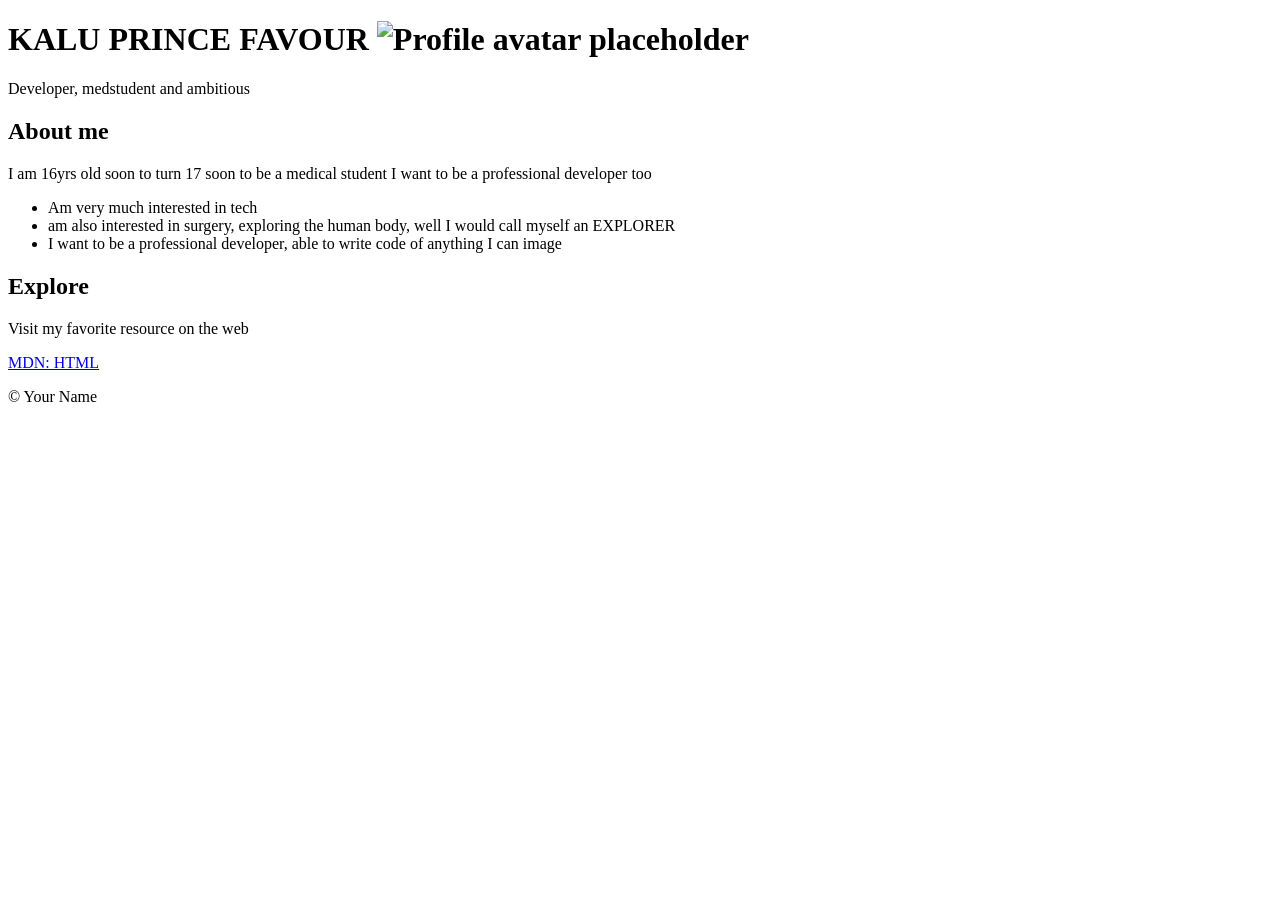
==== index.html @ f216c12e "Update index.html" ====
<!doctype html><html><head><meta charset="utf-8">
<meta name="viewport"content="width=device-width, initial scale=1><title>favoy kay-Portfolio</title>
<link rel="stylesheet" href="assets/css/style.css"></head>
<body><header>
<h1>KALU PRINCE FAVOUR
<img src="https://picsum.photos/200" alt="Profile avatar placeholder">
</h1>
<p>Developer, medstudent and ambitious</p>
</header>
<main>
  <section>
    <h2>About me</h2>
    <p>I am 16yrs old soon to turn 17 
soon to be a medical student 
I want to be a professional developer too</p>
    <ul>
      <li>Am very much interested in tech</li>
      <li>am also interested in surgery, exploring the human body, well I would call myself an <stronger>EXPLORER</strong></li>
      <li>I want to be a professional developer, able to write code of anything I can image</li>
    </ul>
  </section>
  <section>
    <h2>Explore</h2>
    <p>Visit my favorite resource on the web</p>
    <a href="https://developer.mozilla.org/en-US/docs/Web/HTML">MDN: HTML</a>
  </section>
</main>
<footer>
  <p>© <span id="year"></span> Your Name</p>
</footer></body></html>
---- assets/css/style.css ----
html { font-family: system-ui, -apple-system, Segoe UI, Roboto, Arial, sans-serif; }
body { margin: 2rem; line-height: 1.6; }
header h1 { margin: 0 0 .25rem; }
img { max-width: 200px; height: auto; display: block; margin: 1rem 0; }
a { text-decoration: underline; }
a:hover, a:focus { text-decoration: none; }
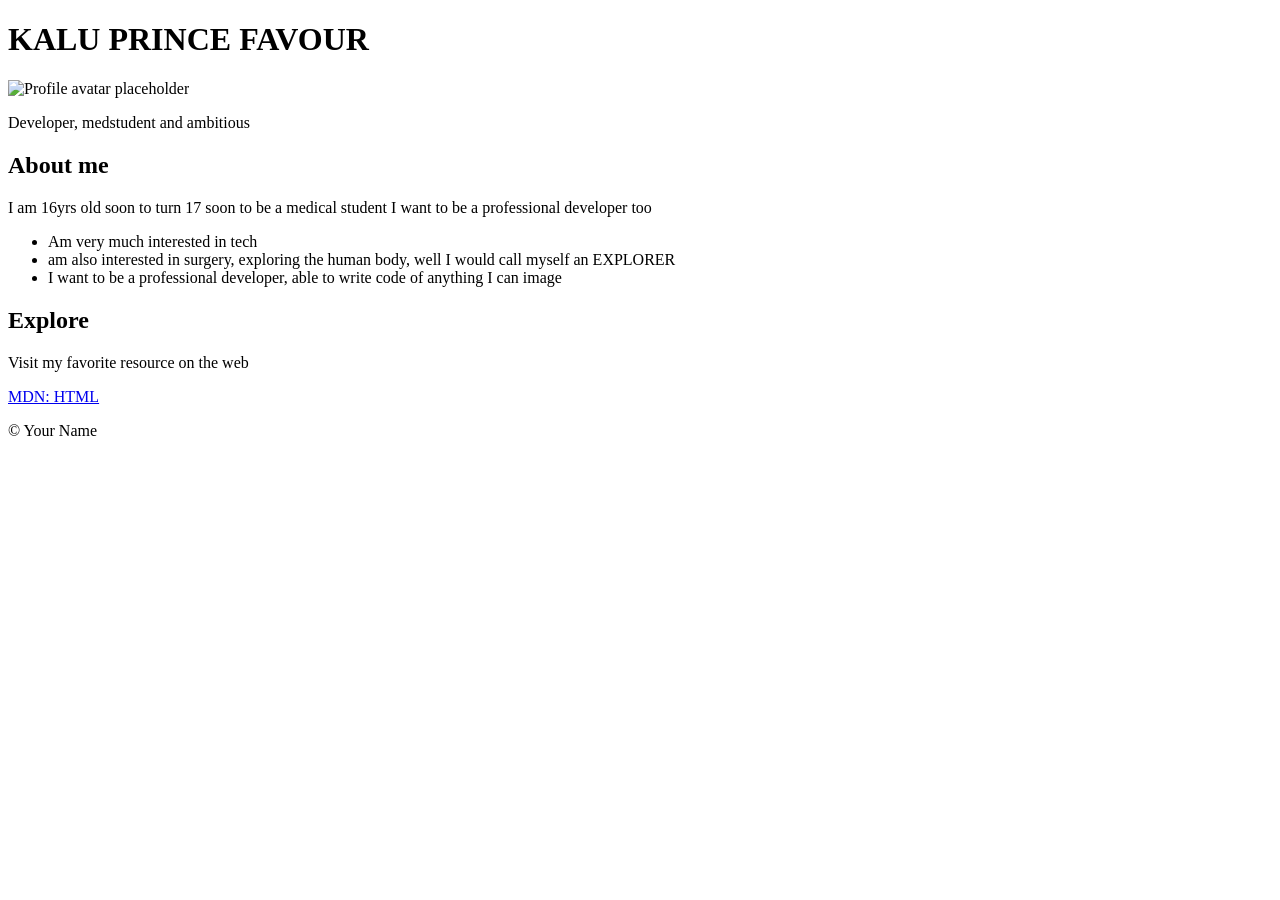
==== commit 5c1fa33d: "Update index.html" ====
--- a/index.html
+++ b/index.html
@@ -2,11 +2,11 @@
 <meta name="viewport"content="width=device-width, initial scale=1><title>favoy kay-Portfolio</title>
 <link rel="stylesheet" href="assets/css/style.css"></head>
 <body><header>
-<h1>KALU PRINCE FAVOUR
-<img src="https://picsum.photos/200" alt="Profile avatar placeholder">
-</h1>
-<p>Developer, medstudent and ambitious</p>
+  <h1>KALU PRINCE FAVOUR</h1>
+  <img src="https://picsum.photos/200" alt="Profile avatar placeholder">
+  <p>Developer, medstudent and ambitious</p>
 </header>
+
 <main>
   <section>
     <h2>About me</h2>
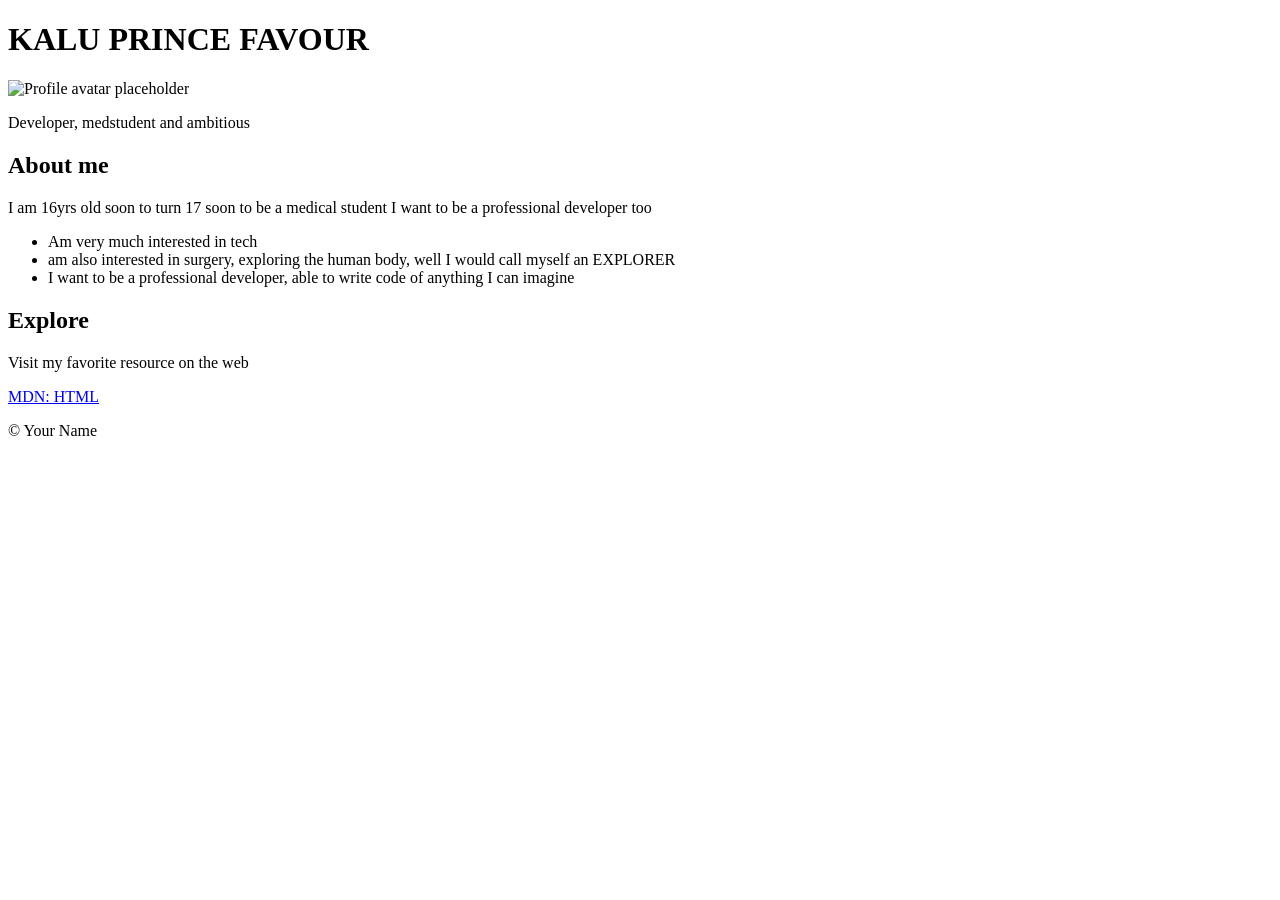
==== commit 8bdcd38b: "Update index.html" ====
--- a/index.html
+++ b/index.html
@@ -15,8 +15,8 @@
 I want to be a professional developer too</p>
     <ul>
       <li>Am very much interested in tech</li>
-      <li>am also interested in surgery, exploring the human body, well I would call myself an <stronger>EXPLORER</strong></li>
-      <li>I want to be a professional developer, able to write code of anything I can image</li>
+      <li>am also interested in surgery, exploring the human body, well I would call myself an <stronger>EXPLORER</stronger></li>
+      <li>I want to be a professional developer, able to write code of anything I can imagine</li>
     </ul>
   </section>
   <section>
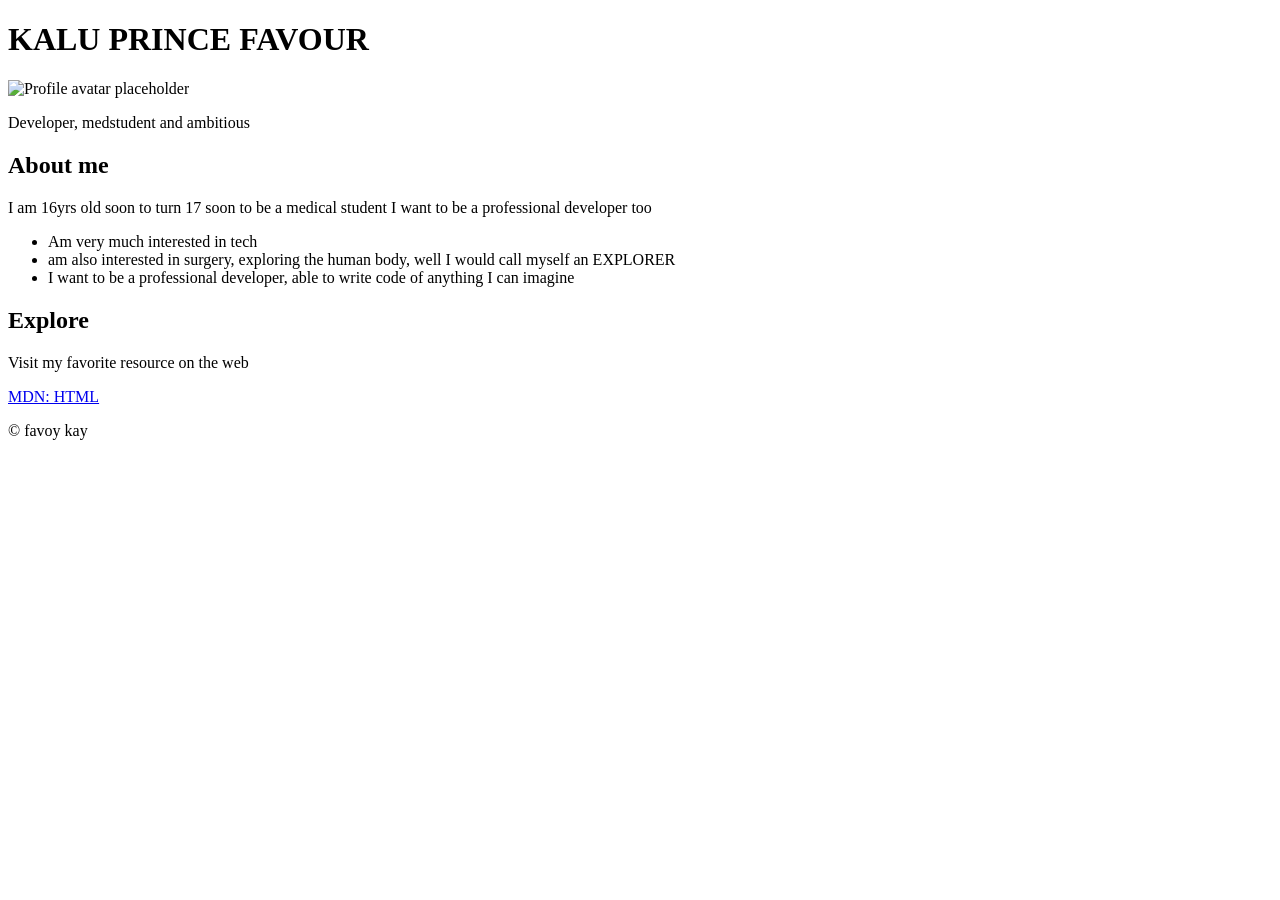
==== commit a5b215b2: "Update index.html" ====
--- a/index.html
+++ b/index.html
@@ -26,5 +26,5 @@
   </section>
 </main>
 <footer>
-  <p>© <span id="year"></span> Your Name</p>
+  <p>© <span id="year"></span>favoy kay</p>
 </footer></body></html>
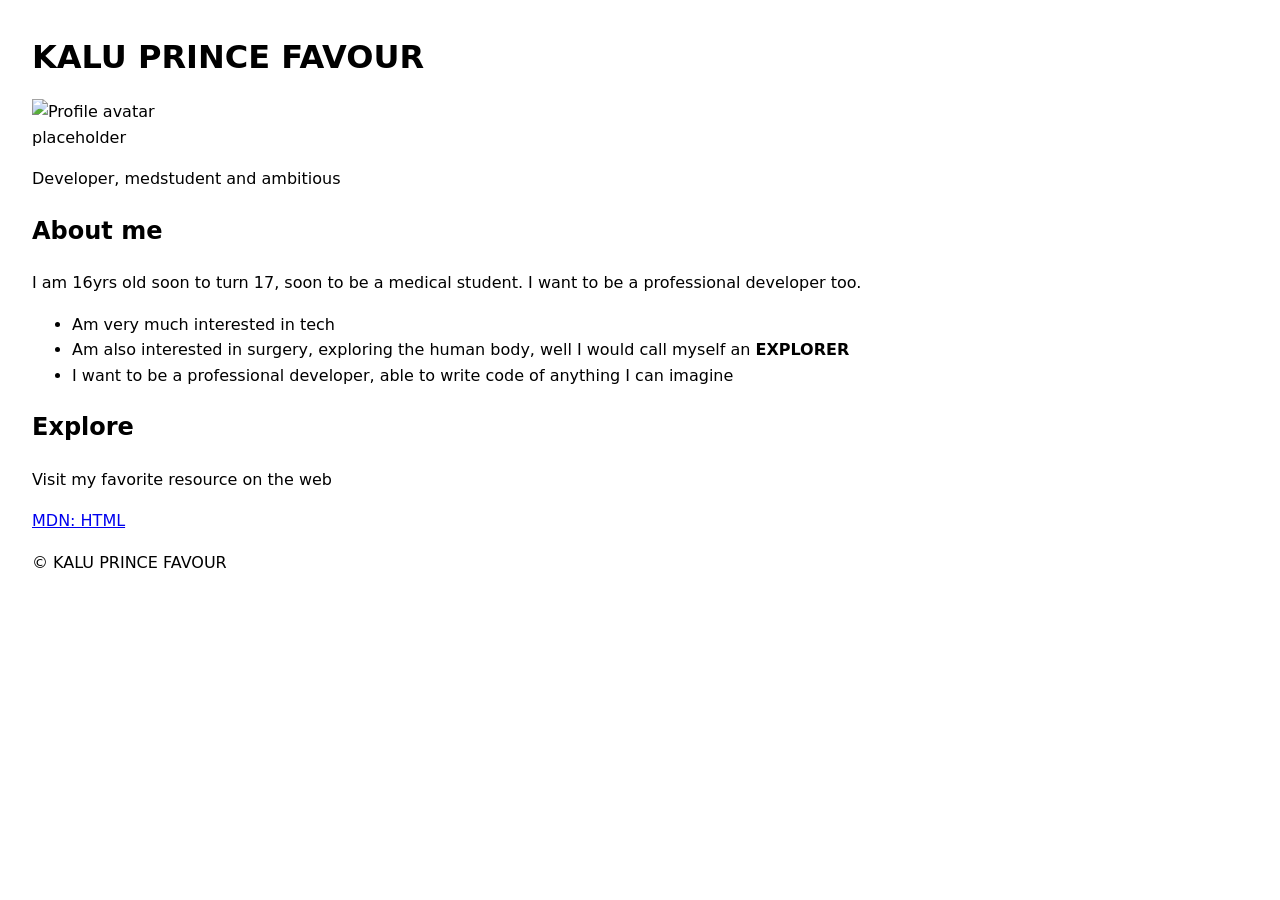
==== commit 3bf9f065: "Update index.html" ====
--- a/index.html
+++ b/index.html
@@ -1,30 +1,38 @@
-<!doctype html><html><head><meta charset="utf-8">
-<meta name="viewport"content="width=device-width, initial scale=1><title>favoy kay-Portfolio</title>
-<link rel="stylesheet" href="assets/css/style.css"></head>
-<body><header>
-  <h1>KALU PRINCE FAVOUR</h1>
-  <img src="https://picsum.photos/200" alt="Profile avatar placeholder">
-  <p>Developer, medstudent and ambitious</p>
-</header>
+<!doctype html>
+<html>
+<head>
+  <meta charset="utf-8">
+  <meta name="viewport" content="width=device-width, initial-scale=1">
+  <title>KALU PRINCE FAVOUR - Portfolio</title>
+  <link rel="stylesheet" href="assets/css/style.css">
+</head>
+<body>
+  <header>
+    <h1>KALU PRINCE FAVOUR</h1>
+    <img src="https://picsum.photos/200" alt="Profile avatar placeholder">
+    <p>Developer, medstudent and ambitious</p>
+  </header>
 
-<main>
-  <section>
-    <h2>About me</h2>
-    <p>I am 16yrs old soon to turn 17 
-soon to be a medical student 
-I want to be a professional developer too</p>
-    <ul>
-      <li>Am very much interested in tech</li>
-      <li>am also interested in surgery, exploring the human body, well I would call myself an <stronger>EXPLORER</stronger></li>
-      <li>I want to be a professional developer, able to write code of anything I can imagine</li>
-    </ul>
-  </section>
-  <section>
-    <h2>Explore</h2>
-    <p>Visit my favorite resource on the web</p>
-    <a href="https://developer.mozilla.org/en-US/docs/Web/HTML">MDN: HTML</a>
-  </section>
-</main>
-<footer>
-  <p>© <span id="year"></span>favoy kay</p>
-</footer></body></html>
+  <main>
+    <section>
+      <h2>About me</h2>
+      <p>I am 16yrs old soon to turn 17, soon to be a medical student. I want to be a professional developer too.</p>
+      <ul>
+        <li>Am very much interested in tech</li>
+        <li>Am also interested in surgery, exploring the human body, well I would call myself an <strong>EXPLORER</strong></li>
+        <li>I want to be a professional developer, able to write code of anything I can imagine</li>
+      </ul>
+    </section>
+
+    <section>
+      <h2>Explore</h2>
+      <p>Visit my favorite resource on the web</p>
+      <a href="https://developer.mozilla.org/en-US/docs/Web/HTML">MDN: HTML</a>
+    </section>
+  </main>
+
+  <footer>
+    <p>© KALU PRINCE FAVOUR</p>
+  </footer>
+</body>
+</html>
--- a/assets/css/style.css
+++ b/assets/css/style.css
@@ -1,6 +1,28 @@
-html { font-family: system-ui, -apple-system, Segoe UI, Roboto, Arial, sans-serif; }
-body { margin: 2rem; line-height: 1.6; }
-header h1 { margin: 0 0 .25rem; }
-img { max-width: 200px; height: auto; display: block; margin: 1rem 0; }
-a { text-decoration: underline; }
-a:hover, a:focus { text-decoration: none; }
+html { 
+  font-family: system-ui, -apple-system, Segoe UI, Roboto, Arial, sans-serif; 
+}
+
+body { 
+  margin: 2rem; 
+  line-height: 1.6; 
+}
+
+header h1 { 
+  margin: 0 0 0.25rem; 
+}
+
+img { 
+  max-width: 200px; 
+  height: auto; 
+  display: block; 
+  margin: 1rem 0; 
+}
+
+a { 
+  text-decoration: underline; 
+}
+
+a:hover, 
+a:focus { 
+  text-decoration: none; 
+}
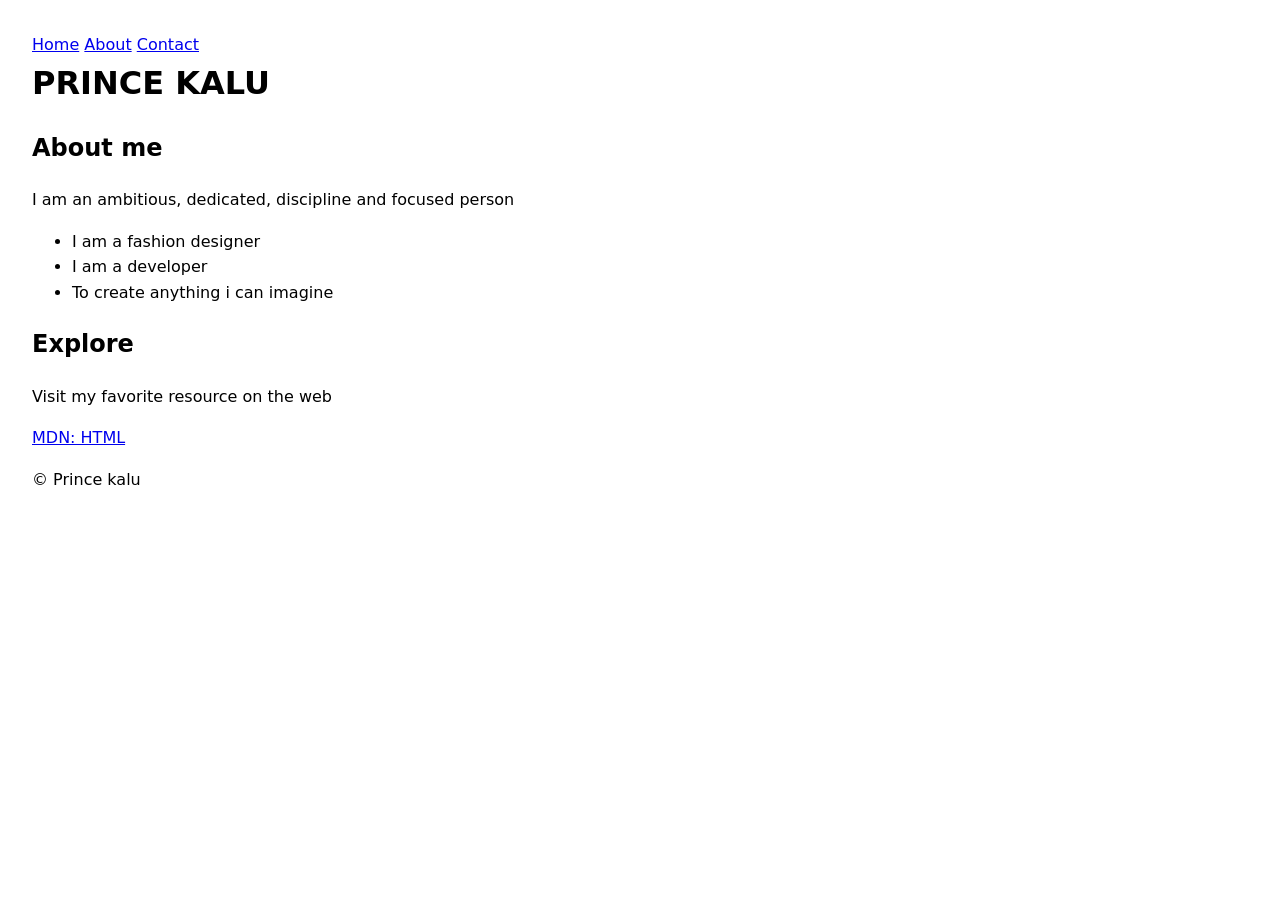
==== commit 7bd4ab95: "Rename project/index.html to index.html" ====
--- a/index.html
+++ b/index.html
@@ -1,38 +1,37 @@
 <!doctype html>
-<html>
-<head>
-  <meta charset="utf-8">
-  <meta name="viewport" content="width=device-width, initial-scale=1">
-  <title>KALU PRINCE FAVOUR - Portfolio</title>
-  <link rel="stylesheet" href="assets/css/style.css">
-</head>
-<body>
-  <header>
-    <h1>KALU PRINCE FAVOUR</h1>
-    <img src="https://picsum.photos/200" alt="Profile avatar placeholder">
-    <p>Developer, medstudent and ambitious</p>
-  </header>
-
-  <main>
-    <section>
-      <h2>About me</h2>
-      <p>I am 16yrs old soon to turn 17, soon to be a medical student. I want to be a professional developer too.</p>
-      <ul>
-        <li>Am very much interested in tech</li>
-        <li>Am also interested in surgery, exploring the human body, well I would call myself an <strong>EXPLORER</strong></li>
-        <li>I want to be a professional developer, able to write code of anything I can imagine</li>
-      </ul>
-    </section>
-
-    <section>
-      <h2>Explore</h2>
-      <p>Visit my favorite resource on the web</p>
-      <a href="https://developer.mozilla.org/en-US/docs/Web/HTML">MDN: HTML</a>
-    </section>
-  </main>
-
-  <footer>
-    <p>© KALU PRINCE FAVOUR</p>
-  </footer>
-</body>
-</html>
+<html lang="en">
+  <head>
+    <meta charset="utf-8">
+    <meta name="viewport" content="width=device-width, initial-scale=1">
+    <title>My portfolio</title>
+    <link rel="stylesheet" href="assets/css/style.css">
+  </head>
+  <body>
+    <header>
+      <nav aria-label="Primary">
+        <a href="index.html">Home</a>
+        <a href="about.html">About</a>
+        <a href="contact.html">Contact</a>
+      </nav>
+      <h1>PRINCE KALU</h1>
+    </header>
+    <main>
+      <section>
+    <h2>About me</h2>
+    <p>I am an ambitious, dedicated, discipline and focused person</p>
+    <ul>
+      <li>I am a fashion designer</li>
+      <li>I am a developer</li>
+      <li>To create anything i can imagine</li>
+    </ul>
+  </section>
+  <section>
+    <h2>Explore</h2>
+    <p>Visit my favorite resource on the web</p>
+    <a href="https://developer.mozilla.org/en-US/docs/Web/HTML">MDN: HTML</a>
+  </section>
+</main>
+    </main>
+    <footer>
+  <p>© <span id="2026"></span> Prince kalu</p>
+</footer>
